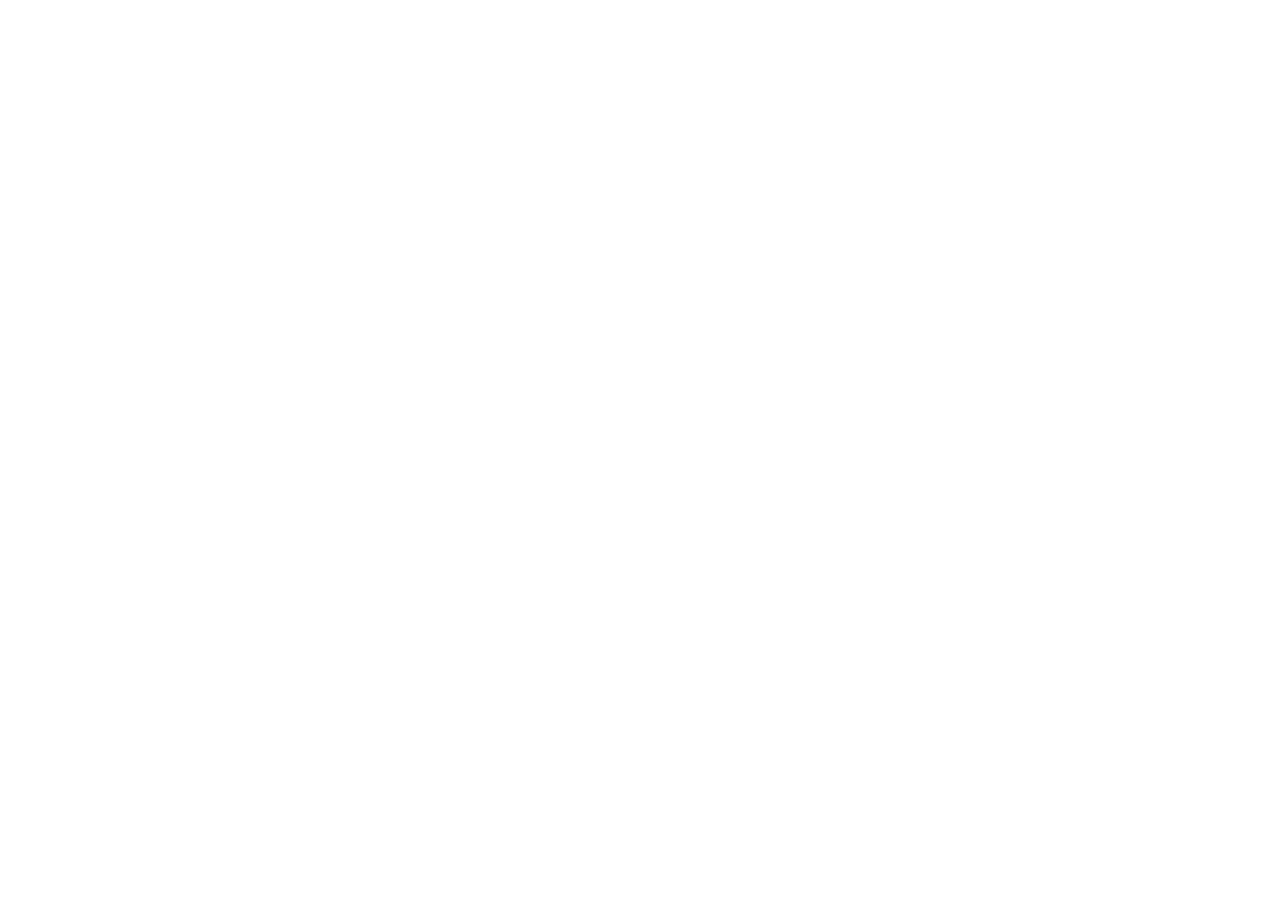
==== mail/index.html @ 3a7841e2 "Mail project setup done" ====
<!DOCTYPE html>
<html lang="en">
<head>
    <meta charset="UTF-8">
    <meta http-equiv="X-UA-Compatible" content="IE=edge">
    <meta name="viewport" content="width=device-width, initial-scale=1.0">
    <title>JS Mail</title>

    <!-- Google Fonts -->
    <link rel="preconnect" href="https://fonts.googleapis.com">
    <link rel="preconnect" href="https://fonts.gstatic.com" crossorigin>
    <link href="https://fonts.googleapis.com/css2?family=Roboto:wght@100;300;400;500;700;900&display=swap" rel="stylesheet">

    <!-- Bootstrap  -->
    <link rel="stylesheet" href="https://cdn.jsdelivr.net/npm/bootstrap@5.1.3/dist/css/bootstrap.min.css" integrity="sha384-1BmE4kWBq78iYhFldvKuhfTAU6auU8tT94WrHftjDbrCEXSU1oBoqyl2QvZ6jIW3" crossorigin="anonymous">

    <!-- Mine -->
    <link rel="stylesheet" href="css/style.css">
</head>
<body>

    

    

    <!-- Bootstrap  -->
    <script src="https://cdn.jsdelivr.net/npm/bootstrap@5.1.3/dist/js/bootstrap.min.js" integrity="sha384-QJHtvGhmr9XOIpI6YVutG+2QOK9T+ZnN4kzFN1RtK3zEFEIsxhlmWl5/YESvpZ13" crossorigin="anonymous"></script>

    <!-- Mine -->
    <script type="text/javascript" src="js/main.js"></script>
</body>
</html>
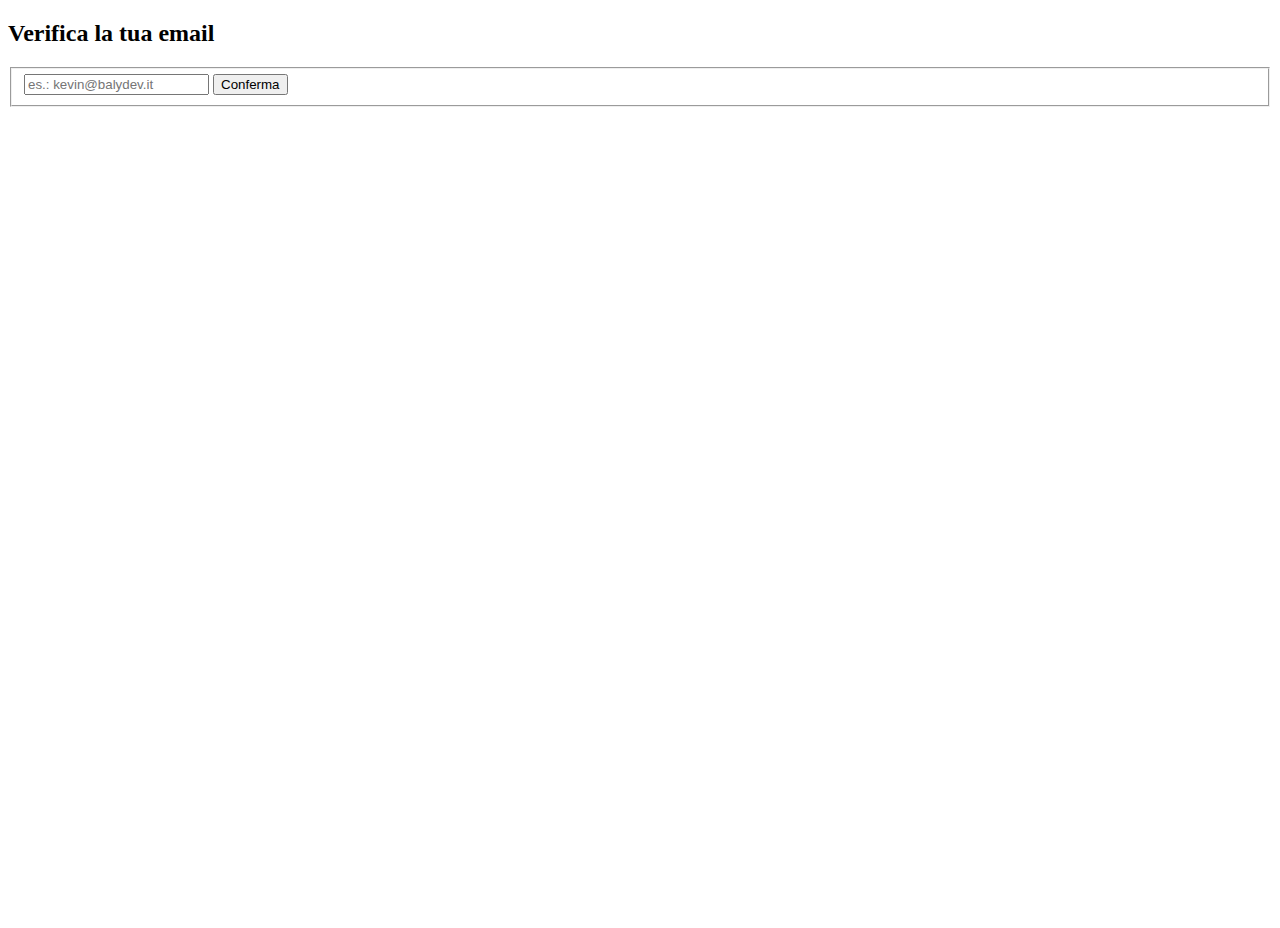
==== commit 183a8bdb: "Mail project done" ====
--- a/mail/index.html
+++ b/mail/index.html
@@ -19,9 +19,24 @@
 </head>
 <body>
 
-    
-
-    
+    <main class="bg-dark d-flex justify-content-center align-items-center">
+        <div class="container ">
+            <div class="row">
+                <div class="col-12 justify-content-center d-flex">
+                    <div class="border border-2 border-light text-center rounded w-50 py-5">
+                        <h2 class="text-white mb-3 fs-3">Verifica la tua email</h2>
+                        <fieldset id="fieldset">
+                            <input id="email" class="d-block m-auto w-50 p-2 mb-2 form-control border-primary" type="email" placeholder="es.: kevin@balydev.it" required>
+                            <button id="execute" class="btn btn-primary w-50">Conferma</button>
+                        </fieldset>
+                        <div id="messageBox">
+                            <p id="message" class="fs-6 text-white fw-bold">Lorem ipsum sit amet</p>
+                        </div>
+                    </div>
+                </div>
+            </div>
+        </div>
+    </main>
 
     <!-- Bootstrap  -->
     <script src="https://cdn.jsdelivr.net/npm/bootstrap@5.1.3/dist/js/bootstrap.min.js" integrity="sha384-QJHtvGhmr9XOIpI6YVutG+2QOK9T+ZnN4kzFN1RtK3zEFEIsxhlmWl5/YESvpZ13" crossorigin="anonymous"></script>
--- a/mail/css/style.css
+++ b/mail/css/style.css
@@ -0,0 +1,7 @@
+main{
+    height: 100vh;
+}
+
+#messageBox{
+    display: none;
+}